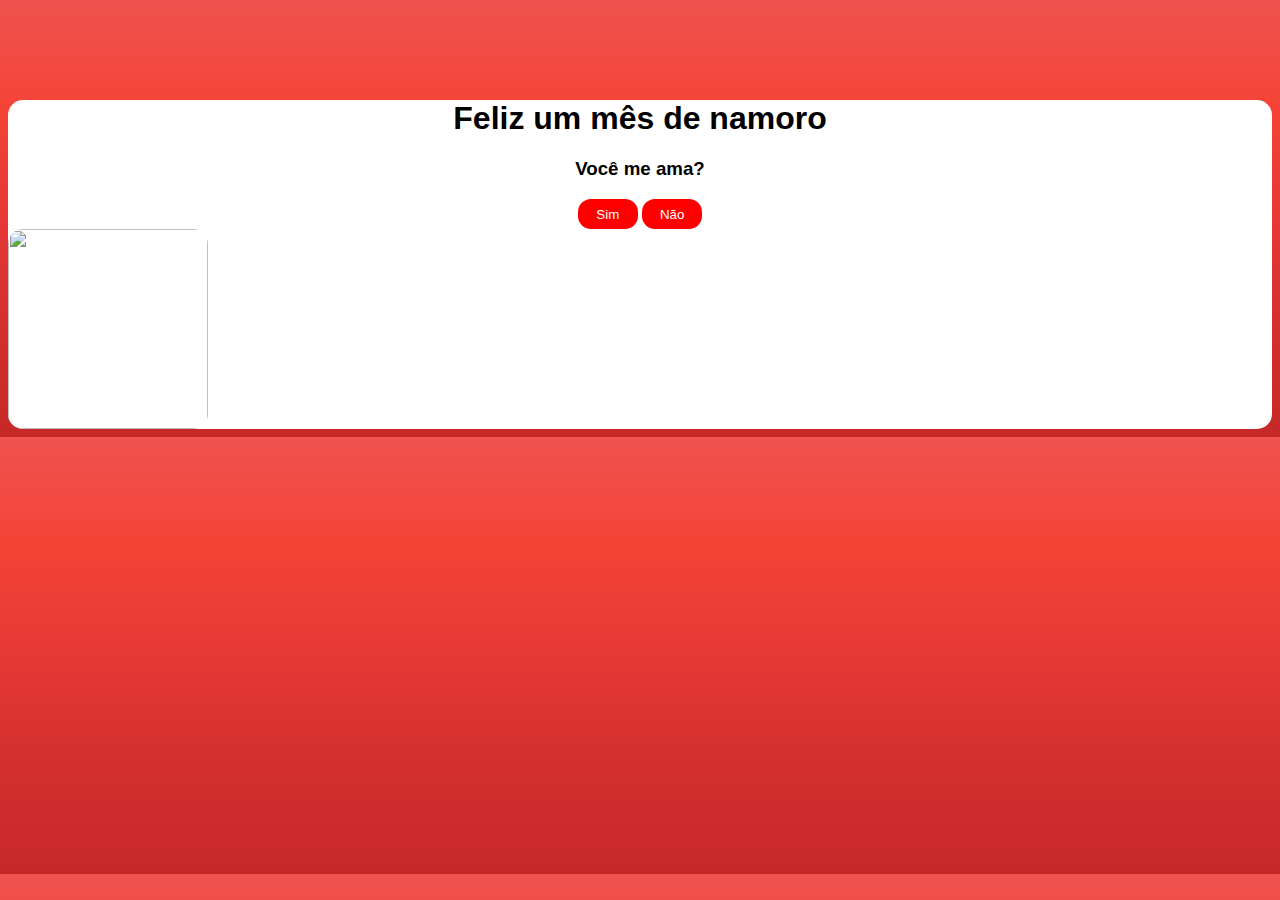
==== index.html @ bf43b6dd "Add files via upload" ====
<!DOCTYPE html>
<html lang="en">
<head>
  <meta charset="UTF-8">
  <meta name="viewport" content="width=device-width, initial-scale=1.0">
  <title>Feliz um mês de namoro</title>
  <link rel="stylesheet" href="style.css">
</head>
<body>
  <div class="painel">
    <h1 id="titulo">Feliz um mês de namoro</h1>
    <h3>Você me ama?</h3>

    <a href="pagina1.html"><button id="sim">Sim</button></a>
    <a href="tente_de_novo.html"><button id="nao">Não</button></a>

    <img id="pato" src="https://i.pinimg.com/originals/eb/30/6f/eb306f10304f9173e5f0adfe61269146.gif" alt="">
  </div>
</body>
</html>
---- style.css ----
body{
  background: linear-gradient(to bottom, #ef5350, #f44336, #e53935, #d32f2f, #c62828);
}
.painel{
  margin-top: 100px;
  width: auto;
  height: auto;
  background-color: rgb(255, 255, 255);
  border-radius: 15px;
  text-align: center;
  font-family: 'Gill Sans', 'Gill Sans MT', Calibri, 'Trebuchet MS', sans-serif;
}
#sim{
  background-color: red;
  height: 30px;
  width: 60px;
  border: white;
  border-radius: 13px;
  color: white;
}
#nao{
  background-color: red;
  height: 30px;
  width: 60px;
  border: white;
  border-radius: 13px;
  color: white;
}
#ler{
  background-color: red;
  height: 50px;
  width: 100px;
  border: white;
  border-radius: 13px;
  color: white;
}
#pato{
  display: flex;
  height: 200px;
  width: 200px;
  align-items: flex-end;
  border-radius: 15px;
}
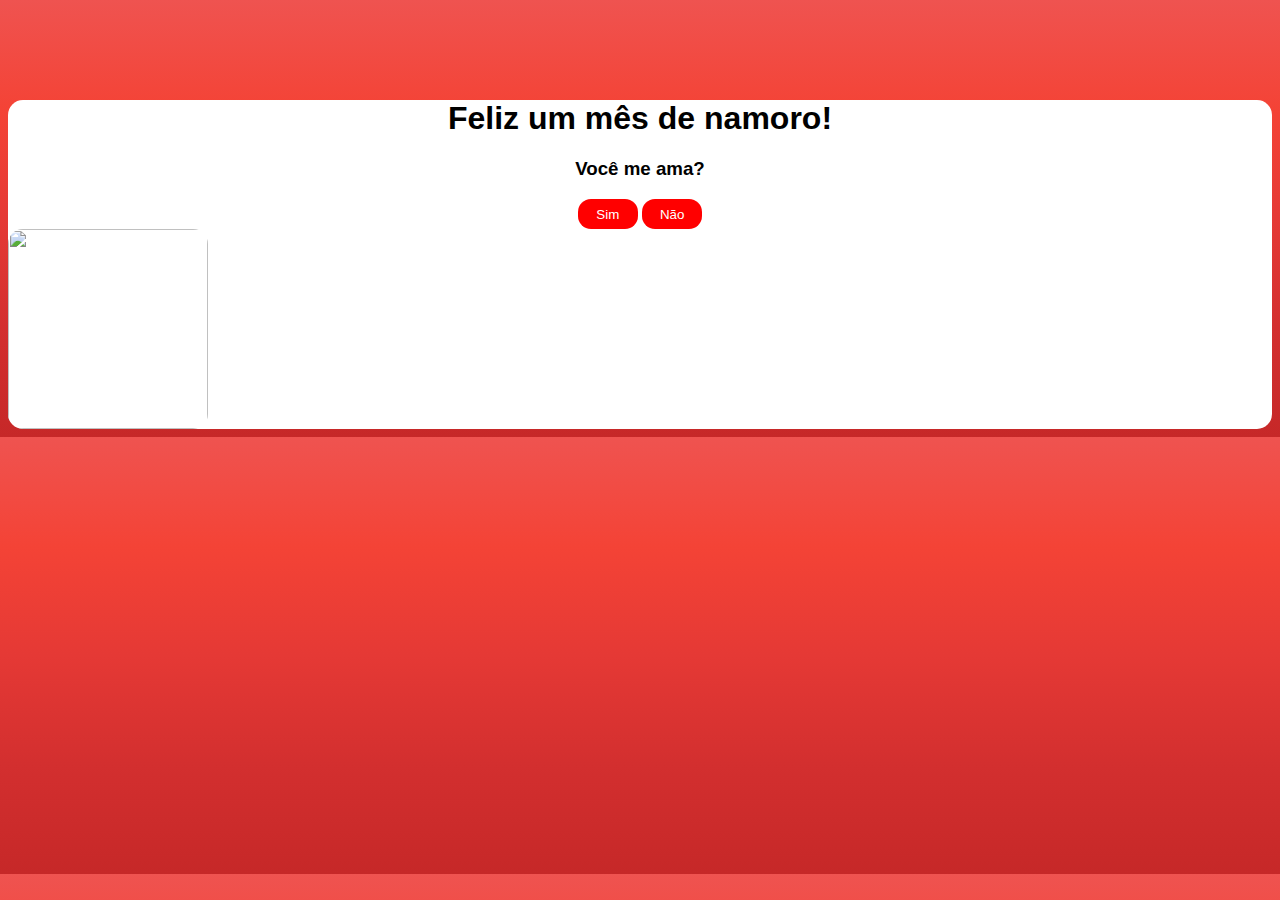
==== commit d725262a: "Add files via upload" ====
--- a/index.html
+++ b/index.html
@@ -8,7 +8,7 @@
 </head>
 <body>
   <div class="painel">
-    <h1 id="titulo">Feliz um mês de namoro</h1>
+    <h1 id="titulo">Feliz um mês de namoro!</h1>
     <h3>Você me ama?</h3>
 
     <a href="pagina1.html"><button id="sim">Sim</button></a>
